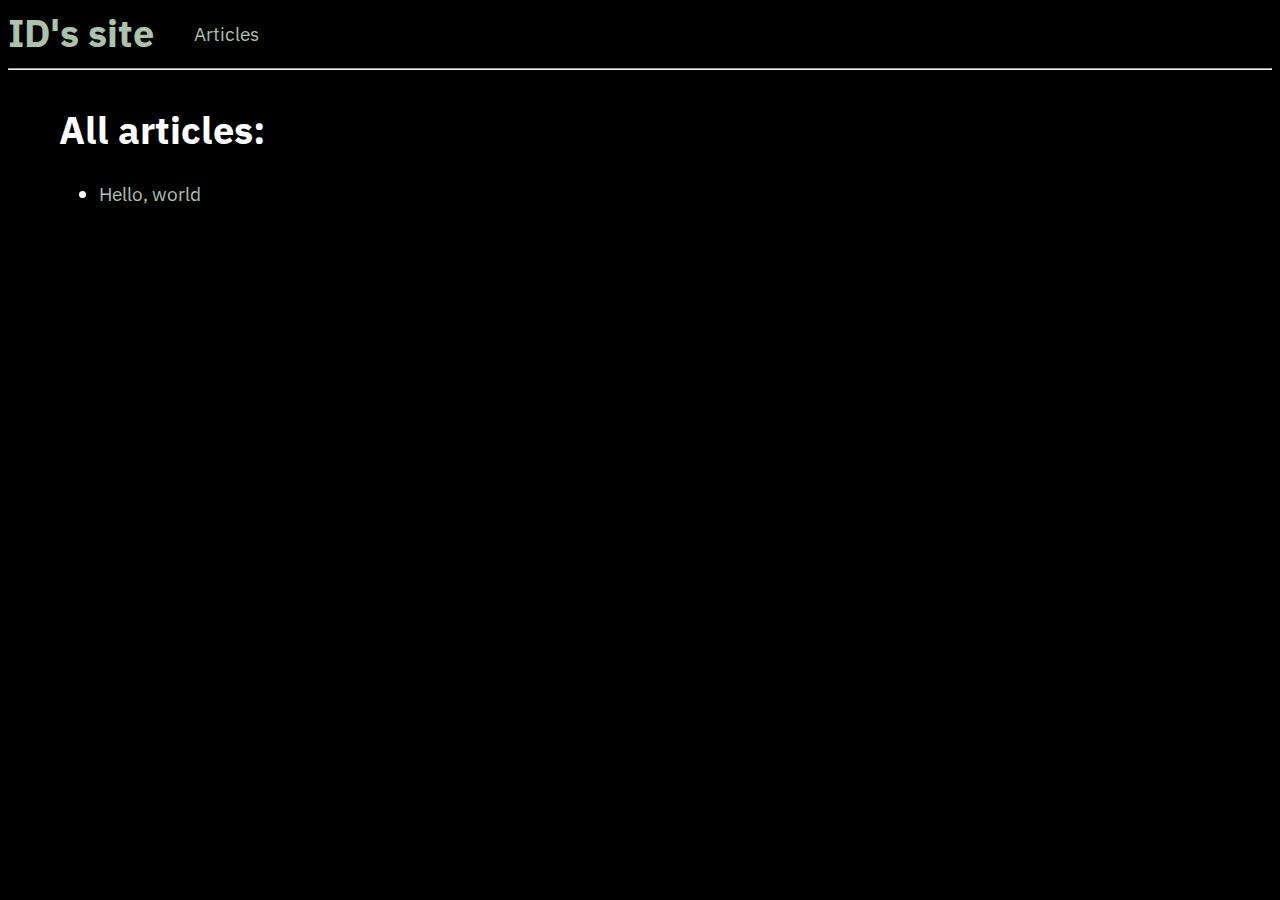
==== articles.html @ 2e972515 "Humble start" ====
<!DOCTYPE html>
<html>
  <head>
    <meta charset="utf-8" />
    <meta name="viewport" content="width=device-width, initial-scale=1" />
    <link rel="stylesheet" href="/assets/styles/base.css" />
    <link rel="icon" href="data:," />
    
<title>All articles - ID's site</title>

  </head>
  <body>
    <header>
      <h1><a href="/">
        ID's site
      </a></h1>
      <ul>
        <li><a href="/articles.html">
          Articles
        </a></li>
      </ul>
    </header>
    <hr>
    <div id="content-area">
      <main>
        
<h1>All articles:</h1>
<ul>
  
  <li><a href=/articles/hello-world.html>
    Hello, world
  </a></li>
  
</ul>

      </main>
    </div>
  </body>
</html>
---- assets/styles/base.css ----
@import url('https://fonts.googleapis.com/css2?family=IBM+Plex+Sans:ital,wght@0,100;0,200;0,300;0,400;0,500;0,600;0,700;1,100;1,200;1,300;1,400;1,500;1,600;1,700&display=swap');
@import url('https://fonts.googleapis.com/css2?family=IBM+Plex+Mono:ital,wght@0,100;0,200;0,300;0,400;0,500;0,600;0,700;1,100;1,200;1,300;1,400;1,500;1,600;1,700&family=IBM+Plex+Sans:ital,wght@0,100;0,200;0,300;0,400;0,500;0,600;0,700;1,100;1,200;1,300;1,400;1,500;1,600;1,700&display=swap');

html {
    font-size: 120%;
    min-height: 100vh;}

body {
    font-family: "IBM Plex Sans", sans-serif;
    background-color: black;
    color: white;}

header {
    display: flex;
    flex-flow: row wrap;}

header h1 {
    font-size: 2rem;
    margin: 0;}

header ul {
    display: flex;
    flex-flow: row wrap;
    align-items: center;
    justify-content: left;
    margin: 0;}

header li {
    list-style: none;
    margin: 0 2rem 0 0;}

#content-area {
    display: flex;
    flex-flow: column wrap;}

main {
    margin: 0 4%;
    flex: 9;}

footer {
    flex: 1;}

a {
    color: #abc2ab;
    text-decoration: none;}

pre, code {
    background: #202020;
    font-family: "IBM Plex Mono", monospace;}

table, td, th {
    border: 1px solid white;}
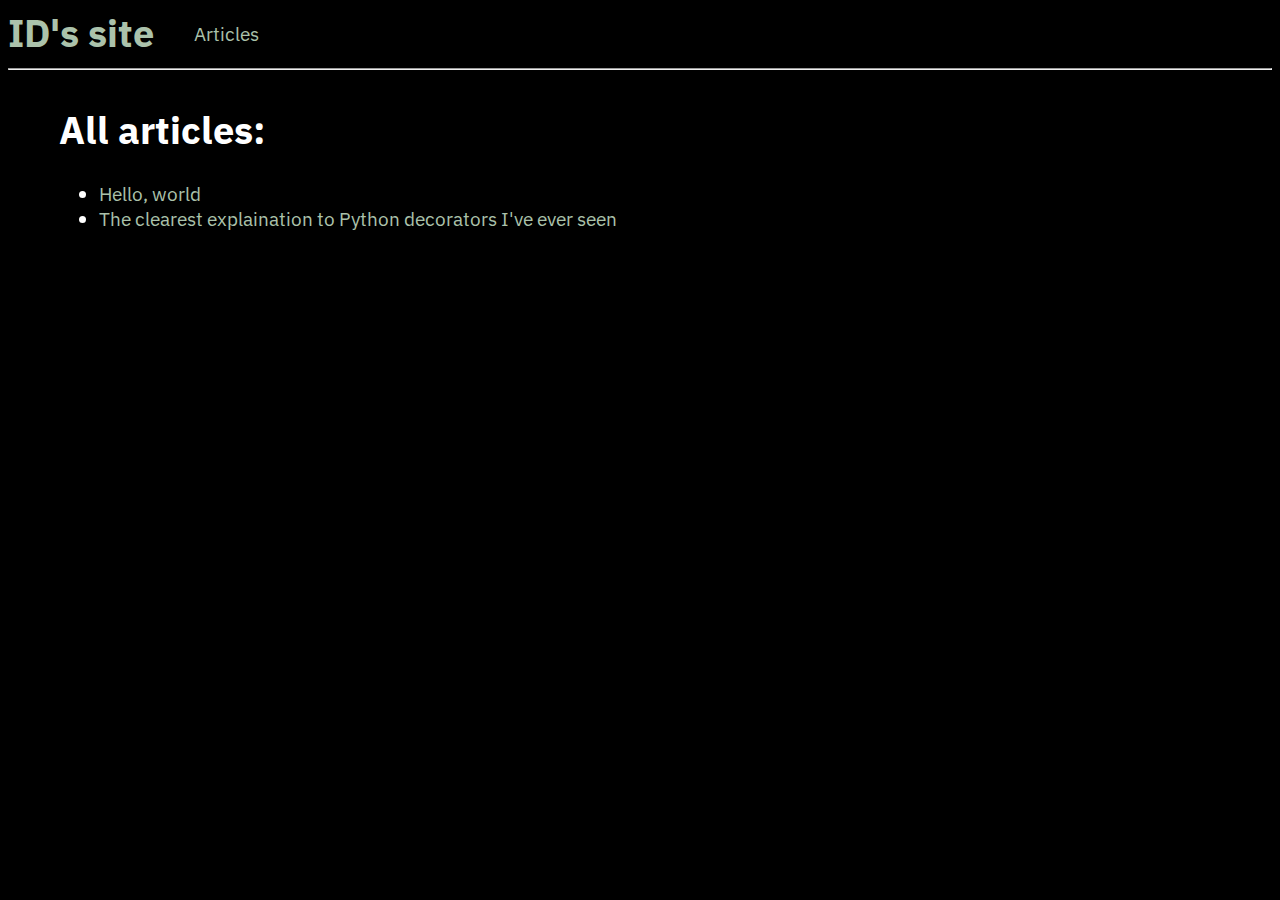
==== commit f039a0e2: "Add article about python decorator" ====
--- a/articles.html
+++ b/articles.html
@@ -31,6 +31,10 @@
     Hello, world
   </a></li>
   
+  <li><a href=/articles/python-decorator.html>
+    The clearest explaination to Python decorators I've ever seen
+  </a></li>
+  
 </ul>
 
       </main>
